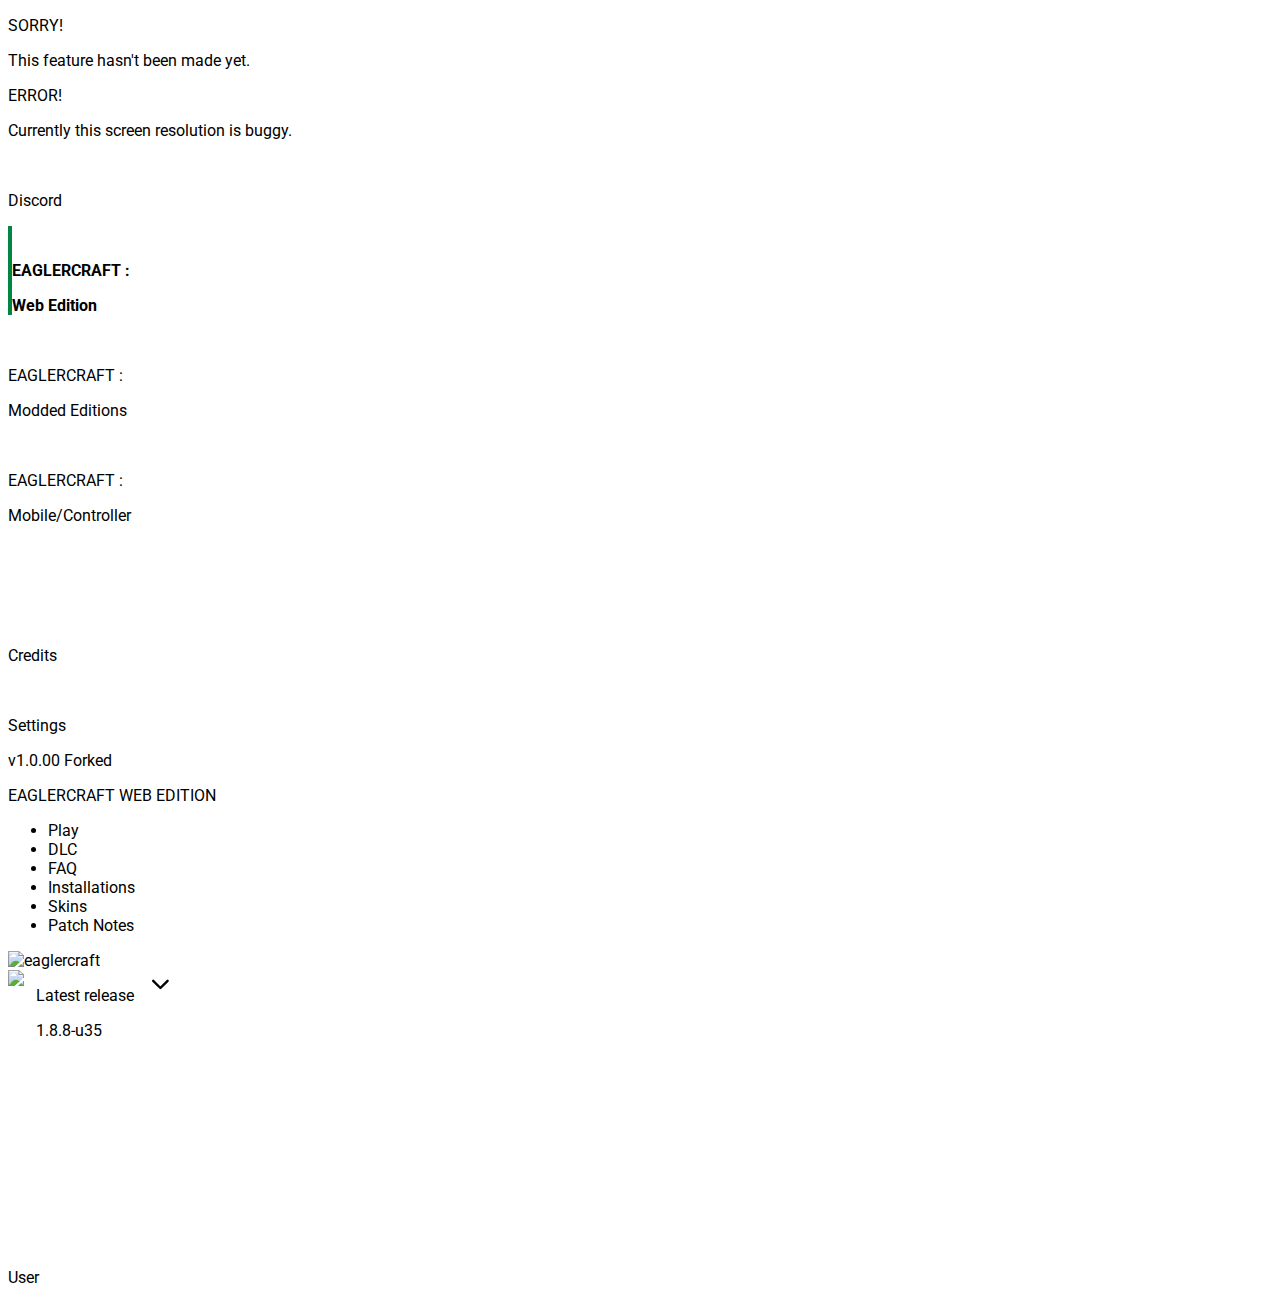
==== index.html @ b3cc3b37 "Update index.html" ====
<!DOCTYPE html>
<html lang="en">

<head>
    <meta charset="UTF-8">
    <meta http-equiv="X-UA-Compatible" content="IE=edge">
    <meta name="viewport" content="width=device-width, initial-scale=1.0">
    <title>Minecraft Launcher</title>
    <link rel="stylesheet" href="./css/style.css">
    <link rel="stylesheet" media="screen and (max-width: 1100px)" href="css/screensize.css">
    <link rel="stylesheet" media="screen and (max-height: 550px)" href="css/screensize.css">
    <!-- <script src="https://cdn.tailwindcss.com"></script> -->
    <link rel="shortcut icon" href="./images/logo.png" type="image/x-icon">
    <link rel="preconnect" href="https://fonts.googleapis.com">
    <link rel="preconnect" href="https://fonts.gstatic.com" crossorigin>
    <link href="https://fonts.googleapis.com/css2?family=Roboto&display=swap" rel="stylesheet">
    <!-- Discord
    <meta content="Ampler Launcher" property="og:title">
    //<meta content="A minecraft themed launcher for Eaglercraft!" property="og:description">
    //<meta content="https://irv77.github.io/AmplerLauncher/" property="og:url">
    //<meta content="https://irv77.github.io/AmplerLauncher/images/logo.png" property="og:image">
    //<meta content="#786d81" data-react-helmet="true" name="theme-color">
    -->
</head>

<body style="font-family: 'Roboto', sans-serif;">
    <div id="naerror" class="error">
        <div>
            <p class="bolded">SORRY!</p>
            <p> This feature hasn't been made yet.</p>
        </div>
    </div>
    <div id="screenerror" class="error">
        <div>
            <p class="bolded">ERROR!</p>
            <p> Currently this screen resolution is buggy.</p>
        </div>
    </div>
    <div class="sidebar" id="sidebar">
        <div id="gtabs1" class="sidebarOptionsTop" style="gap: 0.77rem;" onclick="location.href='https://discord.gg/xuu8TnSY4b'">
            <img src="./images/m-discord.png" width="40px"
                 alt><div class="gTabsText"><p>Discord</p></div>
        </div>
        <div onclick="webedition()" id="gtabs2" style="font-weight: 700; border-left: #008542 solid 4px;"
             class="sidebarOptionsTop">
            <img src="./images/i-web.png" width="30px" alt>
            <div class="gTabsText">
                <p class="eaglercraftText"> EAGLERCRAFT : </p>
                <p>Web Edition </p>
            </div>
        </div>
        <div onclick="moddededition()" id="gtabs3" class="sidebarOptionsTop">
            <img src="./images/i-modded.png"
                 width="30px" alt>
            <div class="gTabsText">
                <p class="eaglercraftText"> EAGLERCRAFT : </p>
                <p>Modded Editions </p>
            </div>
        </div>
        <div onclick="eaglercontrols()" id="gtabs4" class="sidebarOptionsTop">
            <img src="./images/i-controls.png"
                 width="30px" alt>
            <div class="gTabsText">
                <p class="eaglercraftText"> EAGLERCRAFT : </p>
                <p>Mobile/Controller </p>
            </div>
        </div>
        <!-- really shitty fix to remove the below buttons but if you remove it it breaks and im too tired to figure out why -->
        <div onclick="nullifyButton()" id="gtabs5" class="">
            <img src="./images/i-servers.png"
                 width="0px" alt>
            <div class="gTabsText">
                <p class="eaglercraftText"></p>
                <p></p>
            </div>
        </div>
        <div onclick="nullifyButton()" id="gtabs6" class="">
            <img src="./images/i-live.png"
                 width="0px" alt>
            <div class="gTabsText">
                <p class="eaglercraftText"></p>
                <p></p>
            </div>
        </div>
        <div id="gtabs7" class="sidebarOptionsBottom" style="bottom: 6rem;" onclick="errorNA()">
            <img src="./images/m-credits.png" width="25px" alt><div class="gTabsText"><p> Credits</p></div>
        </div>
        <div id="gtabs8" class="sidebarOptionsBottom" onclick="errorNA()">
            <img src="./images/m-settings.png" width="25px" alt><div class="gTabsText"><p> Settings</p></div>
        </div>
        <div id="gtabs9" class="launcherVersion">
            <p>v1.0.00 Forked</p>
        </div>
    </div>
    <div class="mainPage">
        <div id="gameheader" class="gameHeader">
            <div>
                <p id="gameedition" class="currentGame bolded">EAGLERCRAFT WEB EDITION</p>
            </div>
            <div id="javatabs">
                <ul class="gameTabs">
                    <li id="header1" class="headerButtonSelected">Play</li>
                    <li id="header2" class="headerButtons" onclick="errorNA()">DLC</li>
                    <li id="header3" class="headerButtons" onclick="errorNA()">FAQ</li>
                    <li id="header4" class="headerButtons" onclick="errorNA()">Installations</li>
                    <li id="header5" class="headerButtons" onclick="errorNA()">Skins</li>
                    <li id="header6" class="headerButtons" onclick="errorNA()">Patch Notes</li>
                </ul>
            </div>
        </div>
        <div id="game-bg" class="gameBg" style="background-image: url(./images/web-edition.jpg);">
            <div class="gameLogo">
                <img id="game-header" src="./images/web-title.png" width="450px"
                     alt="eaglercraft">
            </div>
        </div>
        <div id="gameselection" class="gameSelection">
            <div class="versionSelector">
                <div id="drop" class="dropdownSelector" onclick="dropdowntoggle()">
                    <div style="display: flex; gap: 0.75rem;">
                        <div class="centeredIcon">
                            <img id="gameicon" src="./images/m-logo1.png" width="30px" />
                        </div>
                        <div class="versionText">
                            <p id="gametitle" class="bolded">Latest release</p>
                            <p id="gameversion">1.8.8-u35</p>
                        </div>
                        <div class="centeredIcon">
                            <span id="dropdownuparrow">
                                <svg xmlns="http://www.w3.org/2000/svg" width="24" height="24"
                                     viewBox="0 0 20 20" fill="none" stroke="currentColor" stroke-width="2"
                                     stroke-linecap="round" stroke-linejoin="round" class="dropdownIcon">
                                    <path stroke="none" d="M0 0h24v24H0z" fill="none" />
                                    <path d="M6 9l6 6l6 -6" />
                                </svg>
                            </span>
                        </div>
                    </div>
                </div>
            </div>
            <div id="dropdn" class="dropdownMenu" style="visibility: hidden;">
                <div id="dropdown10" class="dropdownOptions dropdown10" onclick="dogomobile(); dropdowntoggle();" style="display: none;">
                    <div class="dropdownOption">
                        <div class="centeredIcon">
                            <img src="./images/m-logo10.png" width="30px" />
                        </div>
                        <div class="dropdownOptionText">
                            <p class="bolded">FlamedDogo's Mobile UI</p>
                            <p>1.8.8</p>
                        </div>
                    </div>
                </div>
                <div id="dropdown9" class="dropdownOptions dropdown9" onclick="redmobile(); dropdowntoggle();" style="display: none;">
                    <div class="dropdownOption">
                        <div class="centeredIcon">
                            <img src="./images/m-logo9.png" width="30px" />
                        </div>
                        <div class="dropdownOptionText">
                            <p class="bolded">Red's Mobile UI</p>
                            <p>1.8.8</p>
                        </div>
                    </div>
                </div>
                <div id="dropdown8" class="dropdownOptions dropdown8" onclick="redcontroller(); dropdowntoggle();" style="display: none;">
                    <div class="dropdownOption">
                        <div class="centeredIcon">
                            <img src="./images/m-logo8.png" width="30px" />
                        </div>
                        <div class="dropdownOptionText">
                            <p class="bolded">Red's Controller Support</p>
                            <p>1.8.8</p>
                        </div>
                    </div>
                </div>
                <div id="dropdown5" class="dropdownOptions dropdown5" onclick="eaglerforge(); dropdowntoggle();" style="display: none;">
                    <div class="dropdownOption">
                        <div class="centeredIcon">
                            <img src="./images/m-logo5.png" width="30px" />
                        </div>
                        <div class="dropdownOptionText">
                            <p class="bolded">Eaglerforge</p>
                            <p>1.8.8</p>
                        </div>
                    </div>
                </div>
                <div id="dropdown4" class="dropdownOptions dropdown4" onclick="resentclient(); dropdowntoggle();" style="display: none;">
                    <div class="dropdownOption">
                        <div class="centeredIcon">
                            <img src="./images/m-logo4.png" width="30px" />
                        </div>
                        <div class="dropdownOptionText">
                            <p class="bolded">Resent Client</p>
                            <p>1.8.8</p>
                        </div>
                    </div>
                </div>
                <div id="dropdown3" class="dropdownOptions dropdown3" onclick="shadowclient(); dropdowntoggle();" style="display: none;">
                    <div class="dropdownOption">
                        <div class="centeredIcon">
                            <img src="./images/m-logo3.png" width="30px" />
                        </div>
                        <div class="dropdownOptionText">
                            <p class="bolded">Shadow Client</p>
                            <p>1.8.8</p>
                        </div>
                    </div>
                </div>
                <div id="dropdown2" class="dropdownOptions dropdown2" onclick="latestrelease(); dropdowntoggle();">
                    <div class="dropdownOption">
                        <div class="centeredIcon">
                            <img src="./images/m-logo1.png" width="30px" />
                        </div>
                        <div class="dropdownOptionText">
                            <p class="bolded">Latest release</p>
                            <p>1.8.8-u35</p>
                        </div>
                    </div>
                </div>
                <div id="dropdown1" class="dropdownOptions dropdown1" onclick="previousrelease(); dropdowntoggle();">
                    <div class="dropdownOption">
                        <div class="centeredIcon">
                            <img src="./images/m-logo2.png" width="30px" />
                        </div>
                        <div class="dropdownOptionText">
                            <p class="bolded">Previous release</p>
                            <p>1.5.2-sp1.01</p>
                        </div>
                    </div>
                </div>
            </div>
            <a id="playbutton" href="mc/1.8.8"><div id="mainbutton" class="playButton"></div></a>
            <div class="username centeredIcon bolded">
                <p class="usernameText">User</p>
            </div>
        </div>
    </div>
    <script src="./js/index.js"></script>
</body>
</html>
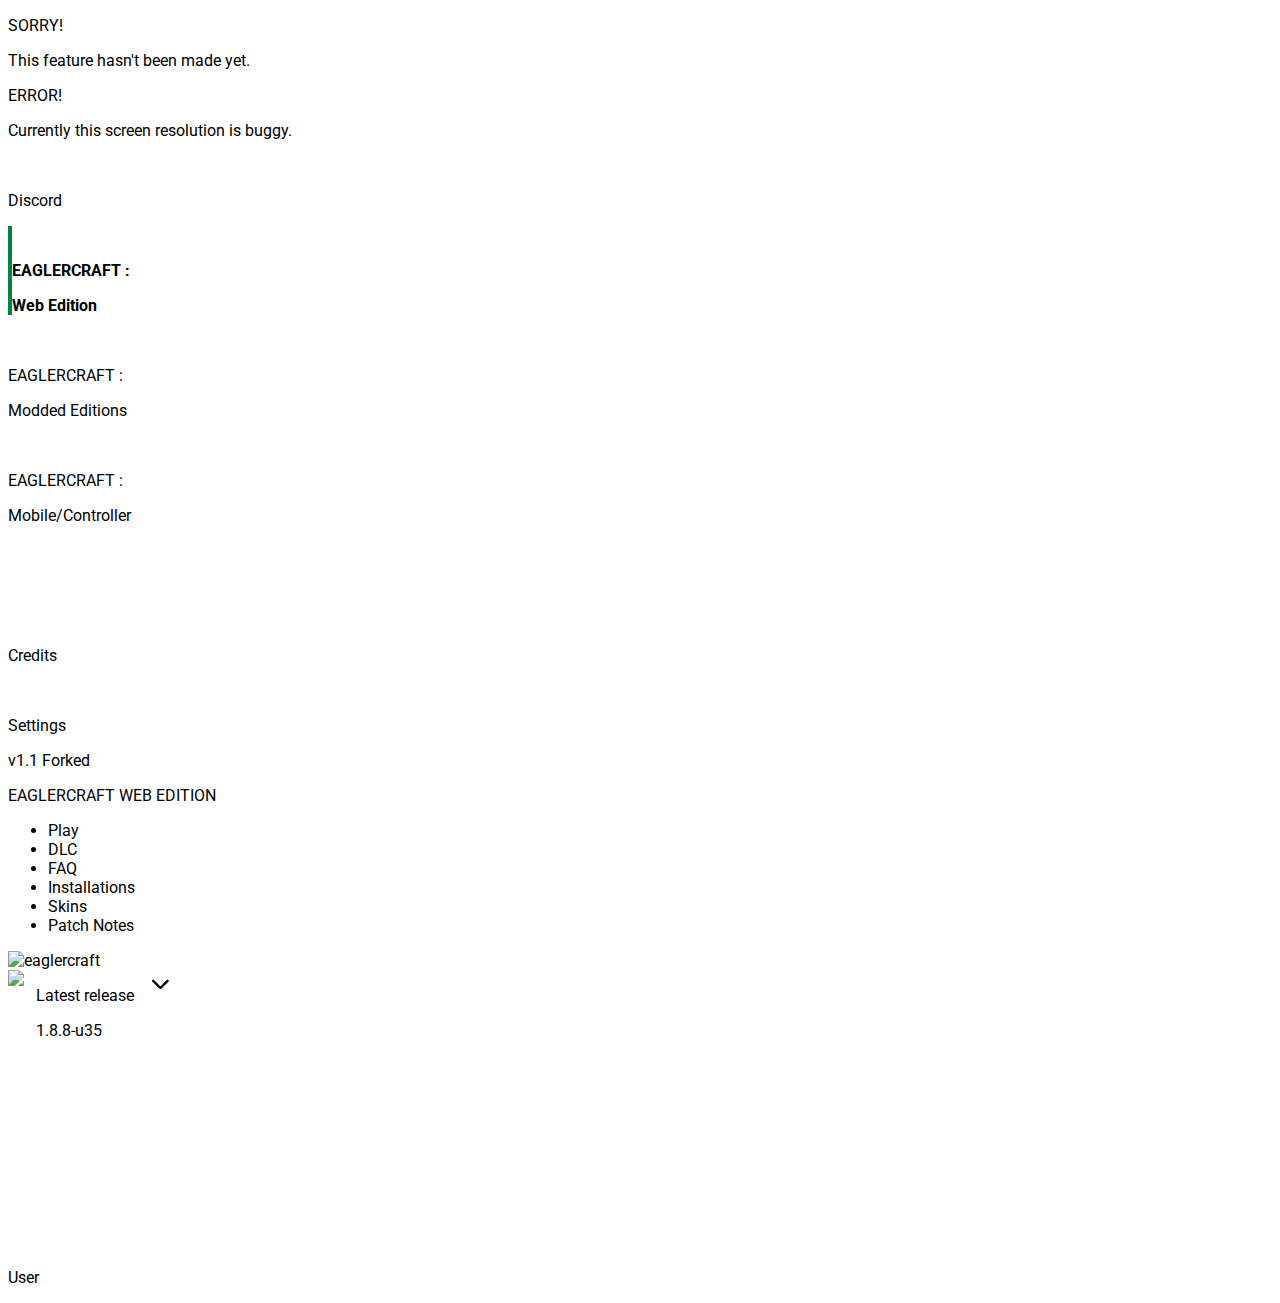
==== commit b8ffdb5d: "i think i readded shadow client, irv77 added it wrong" ====
--- a/index.html
+++ b/index.html
@@ -66,6 +66,8 @@
             </div>
         </div>
         <!-- really shitty fix to remove the below buttons but if you remove it it breaks and im too tired to figure out why -->
+        <!-- update: i figured out why -->
+        <!-- another update: im still too lazy -->
         <div onclick="nullifyButton()" id="gtabs5" class="">
             <img src="./images/i-servers.png"
                  width="0px" alt>
@@ -89,7 +91,7 @@
             <img src="./images/m-settings.png" width="25px" alt><div class="gTabsText"><p> Settings</p></div>
         </div>
         <div id="gtabs9" class="launcherVersion">
-            <p>v1.0.00 Forked</p>
+            <p>v1.1 Forked</p>
         </div>
     </div>
     <div class="mainPage">
@@ -172,6 +174,17 @@
                         </div>
                     </div>
                 </div>
+                <div id="dropdown3" class="dropdownOptions dropdown3" onclick="shadowclient(); dropdowntoggle();" style="display: none;">
+                    <div class="dropdownOption">
+                        <div class="centeredIcon">
+                            <img src="./images/m-logo3.png" width="30px" />
+                        </div>
+                        <div class="dropdownOptionText">
+                            <p class="bolded">Shadow Client</p>
+                            <p>1.8.8</p>
+                        </div>
+                    </div>
+                </div>
                 <div id="dropdown5" class="dropdownOptions dropdown5" onclick="eaglerforge(); dropdowntoggle();" style="display: none;">
                     <div class="dropdownOption">
                         <div class="centeredIcon">
@@ -190,17 +203,6 @@
                         </div>
                         <div class="dropdownOptionText">
                             <p class="bolded">Resent Client</p>
-                            <p>1.8.8</p>
-                        </div>
-                    </div>
-                </div>
-                <div id="dropdown3" class="dropdownOptions dropdown3" onclick="shadowclient(); dropdowntoggle();" style="display: none;">
-                    <div class="dropdownOption">
-                        <div class="centeredIcon">
-                            <img src="./images/m-logo3.png" width="30px" />
-                        </div>
-                        <div class="dropdownOptionText">
-                            <p class="bolded">Shadow Client</p>
                             <p>1.8.8</p>
                         </div>
                     </div>
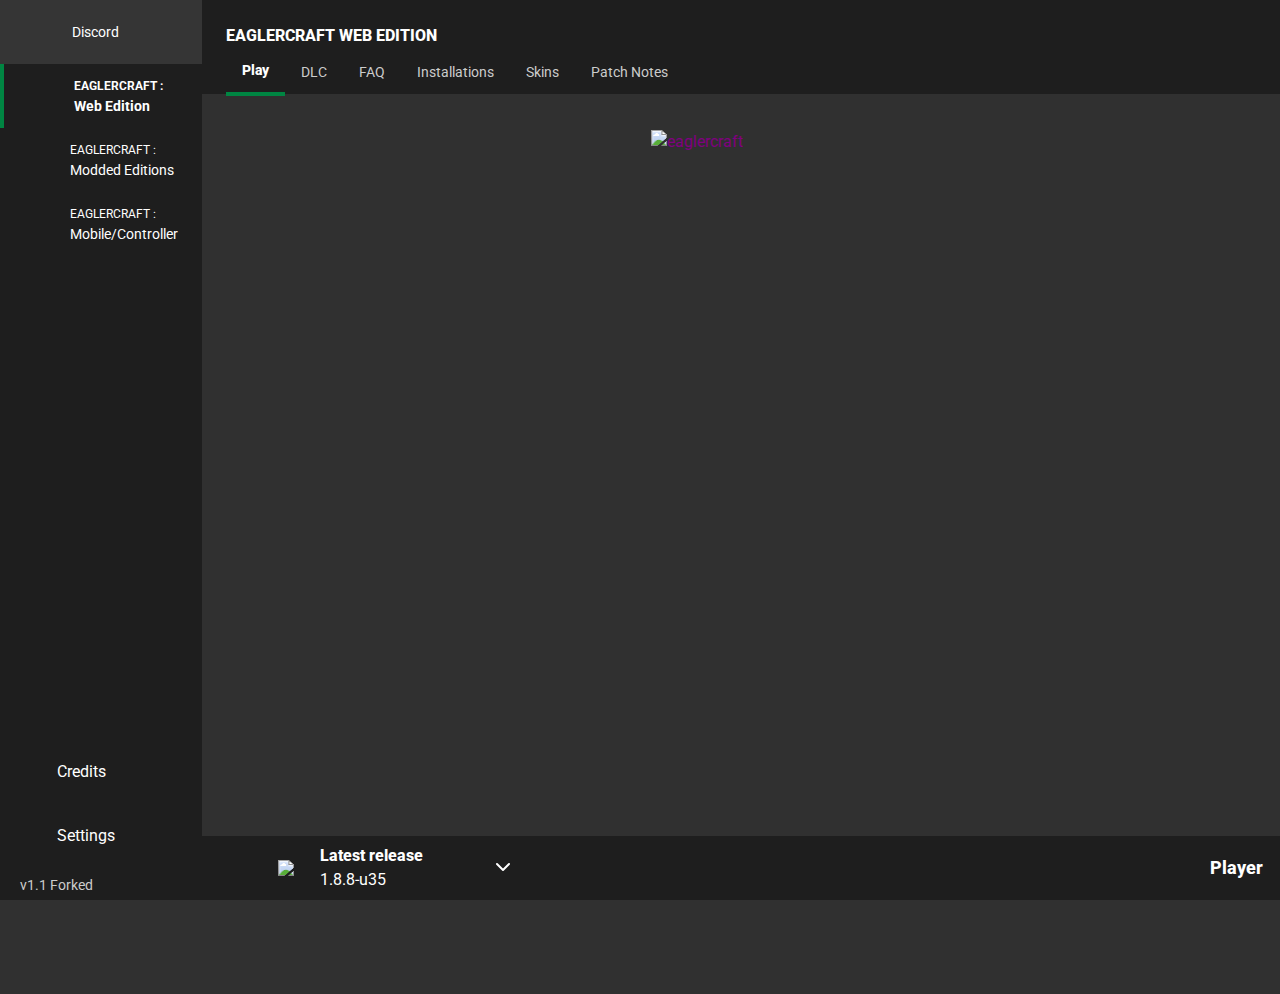
==== commit 9a41ff3a: "bug fixes" ====
--- a/index.html
+++ b/index.html
@@ -174,35 +174,37 @@
                         </div>
                     </div>
                 </div>
-                <div id="dropdown3" class="dropdownOptions dropdown3" onclick="shadowclient(); dropdowntoggle();" style="display: none;">
+                <!-- dropdown is 5 but the dropdown3 style is used -->
+                <div id="dropdown5" class="dropdownOptions dropdown3" onclick="eaglerforge(); dropdowntoggle();" style="display: none;">
+                    <div class="dropdownOption">
+                        <div class="centeredIcon">
+                            <img src="./images/m-logo5.png" width="30px" />
+                        </div>
+                        <div class="dropdownOptionText">
+                            <p class="bolded">Eaglerforge</p>
+                            <p>1.8.8</p>
+                        </div>
+                    </div>
+                </div>
+                <div id="dropdown4" class="dropdownOptions dropdown4" onclick="resentclient(); dropdowntoggle();" style="display: none;">
+                    <div class="dropdownOption">
+                        <div class="centeredIcon">
+                            <img src="./images/m-logo4.png" width="30px" />
+                        </div>
+                        <div class="dropdownOptionText">
+                            <p class="bolded">Resent Client</p>
+                            <p>1.8.8</p>
+                        </div>
+                    </div>
+                </div>
+                <!-- dropdown is 3 but the dropdown5 style is used -->
+                <div id="dropdown3" class="dropdownOptions dropdown5" onclick="shadowclient(); dropdowntoggle();" style="display: none;">
                     <div class="dropdownOption">
                         <div class="centeredIcon">
                             <img src="./images/m-logo3.png" width="30px" />
                         </div>
                         <div class="dropdownOptionText">
                             <p class="bolded">Shadow Client</p>
-                            <p>1.8.8</p>
-                        </div>
-                    </div>
-                </div>
-                <div id="dropdown5" class="dropdownOptions dropdown5" onclick="eaglerforge(); dropdowntoggle();" style="display: none;">
-                    <div class="dropdownOption">
-                        <div class="centeredIcon">
-                            <img src="./images/m-logo5.png" width="30px" />
-                        </div>
-                        <div class="dropdownOptionText">
-                            <p class="bolded">Eaglerforge</p>
-                            <p>1.8.8</p>
-                        </div>
-                    </div>
-                </div>
-                <div id="dropdown4" class="dropdownOptions dropdown4" onclick="resentclient(); dropdowntoggle();" style="display: none;">
-                    <div class="dropdownOption">
-                        <div class="centeredIcon">
-                            <img src="./images/m-logo4.png" width="30px" />
-                        </div>
-                        <div class="dropdownOptionText">
-                            <p class="bolded">Resent Client</p>
                             <p>1.8.8</p>
                         </div>
                     </div>
@@ -232,7 +234,7 @@
             </div>
             <a id="playbutton" href="mc/1.8.8"><div id="mainbutton" class="playButton"></div></a>
             <div class="username centeredIcon bolded">
-                <p class="usernameText">User</p>
+                <p class="usernameText">Player</p>
             </div>
         </div>
     </div>
--- a/css/style.css
+++ b/css/style.css
@@ -0,0 +1,466 @@
+*, ::after, ::before {
+    box-sizing: border-box;
+}
+
+html {
+    display: block;
+    line-height: 1.5;
+    -webkit-user-select: none;
+    -ms-user-select: none;
+    user-select: none;
+    overflow: hidden;
+    height: 100%;
+}
+
+body {
+    position: relative;
+    display: flex;
+    align-items: flex-start;
+    background-color: #303030;
+    margin: 0;
+    line-height: inherit;
+    overflow: hidden;
+    height: 100%;
+}
+
+ul {
+    margin-block-start: 1em;
+    margin-block-end: 1em;
+    margin-inline-start: 0px;
+    margin-inline-end: 0px;
+    padding-inline-start: 40px;
+    unicode-bidi: isolate;
+}
+
+menu, ol, ul {
+    list-style: none;
+    margin: 0;
+    padding: 0;
+}
+
+li {
+    display: list-item;
+    text-align: -webkit-match-parent;
+    unicode-bidi: isolate;
+}
+
+blockquote, dd, dl, figure, h1, h2, h3, h4, h5, h6, hr, p, pre {
+    margin: 0;
+}
+
+div {
+    display: block;
+    unicode-bidi: isolate;
+}
+
+.bolded {
+    font-weight: 800;
+}
+
+.error {
+    display: none;
+    position: absolute;
+    right: 0;
+    z-index: 1;
+    padding: 0.75rem;
+    margin: 0.5rem;
+    background: rgba(0,0,0,0.25);
+    border-radius: 1rem;
+    border: rgba(0,0,0,0.5) solid 0.25rem;
+    transition: 0.3s;
+    animation: drop .5s linear forwards;
+}
+
+#naerror {
+    display: none;
+    color: gold;
+}
+
+#screenerror {
+    right: 35%;
+    padding: 0.25rem;
+    display: none;
+    color: red;
+    font-size: 0.7rem;
+}
+
+.gameTabs {
+    display: flex;
+    align-items: center;
+}
+
+.mainPage {
+    width: 100%;
+    color: white;
+    background-color: #1e1e1e;
+}
+
+.headerButtons {
+    padding: 0.75rem 1rem;
+    color: #cccccc;
+    font-size: 0.875rem;
+    line-height: 1.25rem;
+    transition: 0.3s;
+}
+
+    .headerButtons:hover {
+        cursor: pointer;
+        color: white
+    }
+
+.headerButtonSelected {
+    cursor: default;
+    padding: 0.75rem 1rem;
+    color: white;
+    font-weight: 800;
+    border-bottom: #008542 solid 4px;
+    font-size: 0.875rem;
+    line-height: 1.25rem;
+}
+
+.gameBg {
+    background-size: cover;
+    background-position: center;
+    background-repeat: no-repeat;
+    position: absolute;
+    display: flex;
+    width: 100%;
+    height: 100%;
+    justify-content: center;
+}
+
+.gameLogo {
+    position: absolute;
+    left: 35.1%;
+    width: 100%;
+    top: 4%;
+    animation: drop .4s linear forwards;
+    color: purple;
+}
+
+.gameSelection {
+    position: absolute;
+    bottom: 0;
+    width: 100%;
+    height: 4rem;
+    justify-content: space-around;
+    display: flex;
+    background-color: #1e1e1e;
+}
+
+.versionSelector {
+    display: flex;
+    position: absolute;
+    left: -13rem;
+    bottom: 0px;
+    top: 0px;
+    align-items: center;
+}
+
+.dropdownSelector {
+    position: relative;
+    margin-left: 14rem;
+    display: flex;
+    height: 4rem;
+    width: 22rem;
+    align-items: center;
+    justify-content: space-around;
+    gap: 0.5rem;
+    color: white;
+    transition: 0.3s;
+}
+
+    .dropdownSelector:hover {
+        cursor: pointer;
+        background-color: #353535;
+    }
+
+.dropdownIcon {
+    color: white;
+    width: 1.25rem;
+}
+
+.dropdownMenu {
+    position: absolute;
+    left: -13rem;
+    top: 0px;
+    bottom: 2rem;
+    transition-timing-function: cubic-bezier(0.4, 0, 0.2, 1);
+}
+
+.dropdownOptions {
+    position: absolute;
+    margin-left: 14rem;
+    display: flex;
+    height: 4rem;
+    width: 22rem;
+    align-items: center;
+    justify-content: space-around;
+    gap: 0.5rem;
+    color: white;
+    background-color: #131313;
+    z-index: 999;
+}
+
+    .dropdownOptions:hover {
+        background-color: #008542;
+    }
+
+.dropdownOption {
+    position: absolute;
+    left: 1.5rem;
+    margin-right: 2.25rem;
+    display: flex;
+    gap: 0.75rem;
+}
+
+.dropdownOptionText {
+    margin-right: 3.5rem;
+    display: grid;
+    align-items: center;
+    justify-content: flex-start;
+}
+
+.centeredIcon {
+    display: flex;
+    align-items: center;
+    justify-content: center;
+}
+
+.versionText {
+    margin-right: 3.5rem;
+    display: grid;
+    align-items: center;
+    justify-content: flex-start;
+}
+
+.playButton {
+    position: absolute;
+    left: 37.5%;
+    bottom: 0.5rem;
+    display: flex;
+    align-items: center;
+    width: 300px;
+    height: 70px;
+    background-image: url(../images/play.png);
+    background-size: cover;
+    background-position: center;
+    background-repeat: no-repeat;
+    transition: 0.1s;
+}
+
+    .playButton:hover {
+        cursor: pointer;
+        background-image: url(../images/play-hover.png);
+        transform: scale(1.05);
+    }
+
+.playButton2 {
+    position: absolute;
+    left: 34%;
+    bottom: 0.5rem;
+    display: flex;
+    align-items: center;
+    width: 300px;
+    height: 70px;
+    background-image: url(../images/preview.png);
+    background-size: cover;
+    background-position: center;
+    background-repeat: no-repeat;
+    transition: 0.1s;
+}
+
+    .playButton2:hover {
+        cursor: pointer;
+        background-image: url(../images/preview-hover.png);
+        transform: scale(1.05);
+    }
+
+.username {
+    position: absolute;
+    bottom: 0px;
+    right: 2.5rem;
+    top: 0px;
+    line-height: 1.75rem;
+}
+
+.usernameText {
+    margin-right: 14vw;
+    font-size: 1.125rem;
+}
+
+.sidebar {
+    position: relative;
+    float: left;
+    height: 100vh;
+    width: 15rem;
+    color: white;
+    background-color: #1e1e1e;
+}
+
+.eaglercraftText {
+    font-size: 0.875em;
+}
+
+.sidebarOptionsTop {
+    display: flex;
+    height: 4rem;
+    width: 100%;
+    align-items: center;
+    justify-content: flex-start;
+    gap: 1.25rem;
+    padding-left: 1.25rem;
+    font-size: 0.875rem;
+    line-height: 1.25rem;
+    transition: 0.3s;
+}
+
+    .sidebarOptionsTop:hover {
+        cursor: pointer;
+        background-color: #353535;
+    }
+
+.sidebarOptionsBottom:hover {
+    cursor: pointer;
+    background-color: #353535;
+}
+
+.sidebarOptionsBottom {
+    position: absolute;
+    bottom: 2rem;
+    left: 0px;
+    right: 0px;
+    display: flex;
+    height: 4rem;
+    width: 100%;
+    align-items: center;
+    justify-content: flex-start;
+    gap: 0.75rem;
+    padding-left: 1.25rem;
+    z-index: 1;
+    transition: 0.3s;
+}
+
+.launcherVersion {
+    position: absolute;
+    bottom: 0.25rem;
+    left: 0px;
+    right: 0px;
+    padding-left: 1.25rem;
+    z-index: 1;
+    font-size: 0.875em;
+    color: #cccccc;
+}
+
+.gameHeader {
+    width: 86%;
+    height: 94px;
+    padding: 1.5rem;
+}
+
+.dropdown1 {
+    bottom: 2rem;
+}
+
+.dropdown2 {
+    bottom: 6rem;
+}
+
+.dropdown3 {
+    bottom: 10rem;
+}
+
+.dropdown4 {
+    /* bottom: 6rem; */ 
+    bottom: 2rem;
+}
+
+.dropdown5 {
+    /* bottom: 10rem; */
+    bottom: 6rem;
+}
+
+.dropdown6 {
+    bottom: 14rem;
+}
+
+.dropdown7 {
+    bottom: 18rem;
+}
+
+.dropdown8 {
+    bottom: 2rem;
+}
+
+.dropdown9 {
+    bottom: 6rem;
+}
+
+.dropdown10 {
+    bottom: 10rem;
+}
+
+.zoom-out {
+    animation: zoomed 0.2s linear forwards;
+}
+
+#P {
+    left: -45px;
+}
+
+#L {
+    left: -15px;
+}
+
+#A {
+    right: -15px;
+}
+
+#Y {
+    right: -45px;
+}
+
+.h {
+    opacity: 0;
+    animation: drop .4s linear forwards;
+    color: #9b5de5;
+}
+
+
+@keyframes drop {
+    0% {
+        transform: translateY(-200px) scaleY(0.9);
+        opacity: 0;
+    }
+
+    5% {
+        opacity: .7;
+    }
+
+    50% {
+        transform: translateY(0px) scaleY(1);
+        opacity: 1;
+    }
+
+    65% {
+        transform: translateY(-17px) scaleY(.9);
+        opacity: 1;
+    }
+
+    75% {
+        transform: translateY(-22px) scaleY(.9);
+        opacity: 1;
+    }
+
+    100% {
+        transform: translateY(0px) scaleY(1);
+        opacity: 1;
+    }
+}
+
+@keyframes zoomed {
+    100% {
+        transform: translateY(10px) scale(0);
+        display: none;
+    }
+}
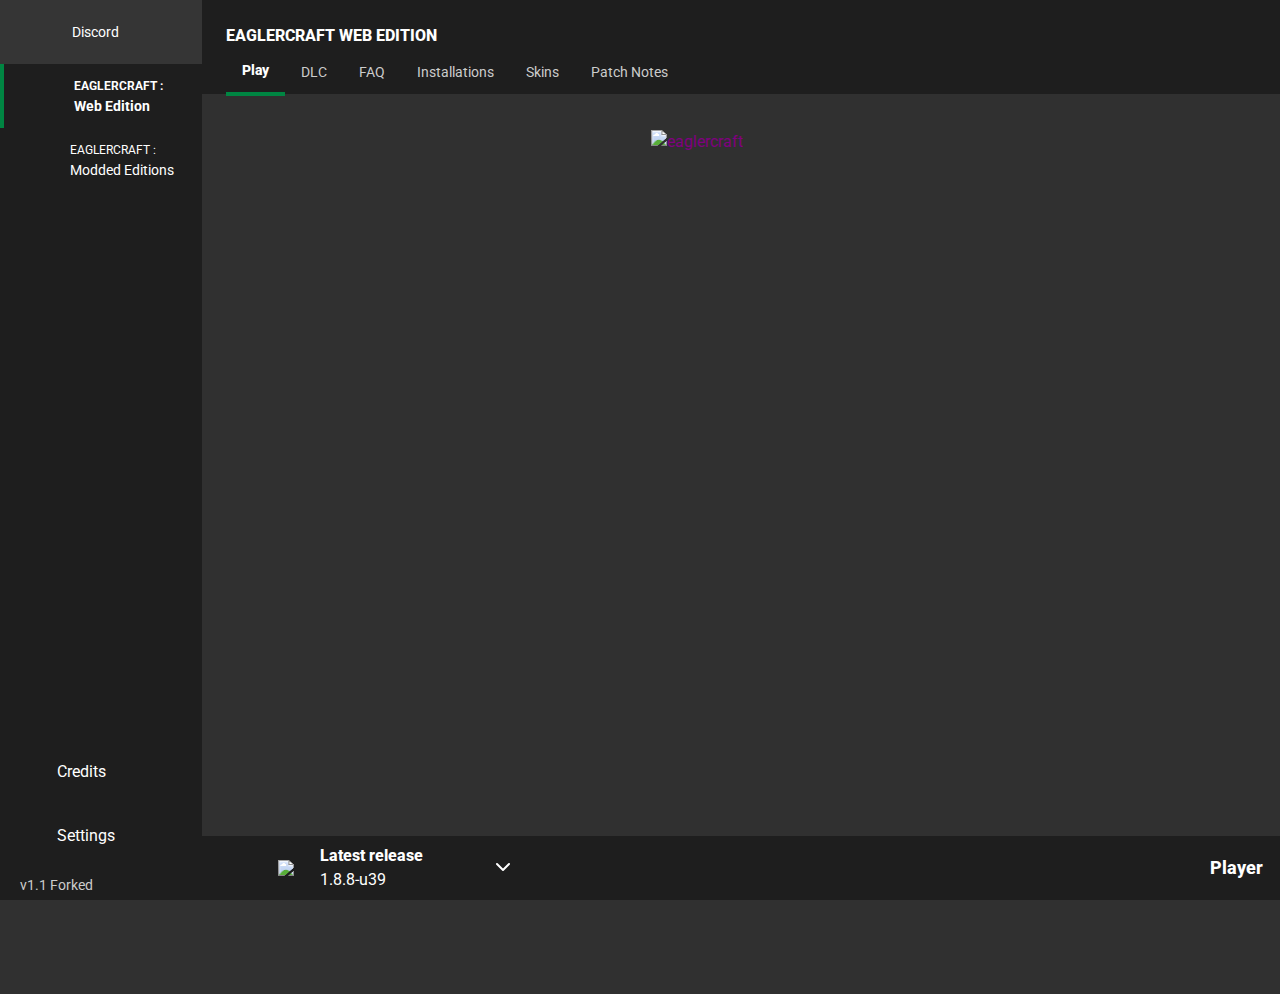
==== commit e83712f4: "update to u39" ====
--- a/index.html
+++ b/index.html
@@ -57,12 +57,12 @@
                 <p>Modded Editions </p>
             </div>
         </div>
-        <div onclick="eaglercontrols()" id="gtabs4" class="sidebarOptionsTop">
+        <div onclick="nullifyButton()" id="gtabs4" class="">
             <img src="./images/i-controls.png"
-                 width="30px" alt>
-            <div class="gTabsText">
-                <p class="eaglercraftText"> EAGLERCRAFT : </p>
-                <p>Mobile/Controller </p>
+                 width="0px" alt>
+            <div class="gTabsText">
+                <p class="eaglercraftText"></p>
+                <p></p>
             </div>
         </div>
         <!-- really shitty fix to remove the below buttons but if you remove it it breaks and im too tired to figure out why -->
@@ -125,7 +125,7 @@
                         </div>
                         <div class="versionText">
                             <p id="gametitle" class="bolded">Latest release</p>
-                            <p id="gameversion">1.8.8-u35</p>
+                            <p id="gameversion">1.8.8-u39</p>
                         </div>
                         <div class="centeredIcon">
                             <span id="dropdownuparrow">
@@ -141,39 +141,6 @@
                 </div>
             </div>
             <div id="dropdn" class="dropdownMenu" style="visibility: hidden;">
-                <div id="dropdown10" class="dropdownOptions dropdown10" onclick="dogomobile(); dropdowntoggle();" style="display: none;">
-                    <div class="dropdownOption">
-                        <div class="centeredIcon">
-                            <img src="./images/m-logo10.png" width="30px" />
-                        </div>
-                        <div class="dropdownOptionText">
-                            <p class="bolded">FlamedDogo's Mobile UI</p>
-                            <p>1.8.8</p>
-                        </div>
-                    </div>
-                </div>
-                <div id="dropdown9" class="dropdownOptions dropdown9" onclick="redmobile(); dropdowntoggle();" style="display: none;">
-                    <div class="dropdownOption">
-                        <div class="centeredIcon">
-                            <img src="./images/m-logo9.png" width="30px" />
-                        </div>
-                        <div class="dropdownOptionText">
-                            <p class="bolded">Red's Mobile UI</p>
-                            <p>1.8.8</p>
-                        </div>
-                    </div>
-                </div>
-                <div id="dropdown8" class="dropdownOptions dropdown8" onclick="redcontroller(); dropdowntoggle();" style="display: none;">
-                    <div class="dropdownOption">
-                        <div class="centeredIcon">
-                            <img src="./images/m-logo8.png" width="30px" />
-                        </div>
-                        <div class="dropdownOptionText">
-                            <p class="bolded">Red's Controller Support</p>
-                            <p>1.8.8</p>
-                        </div>
-                    </div>
-                </div>
                 <!-- dropdown is 5 but the dropdown3 style is used -->
                 <div id="dropdown5" class="dropdownOptions dropdown3" onclick="eaglerforge(); dropdowntoggle();" style="display: none;">
                     <div class="dropdownOption">
@@ -216,7 +183,7 @@
                         </div>
                         <div class="dropdownOptionText">
                             <p class="bolded">Latest release</p>
-                            <p>1.8.8-u35</p>
+                            <p>1.8.8-u39</p>
                         </div>
                     </div>
                 </div>
